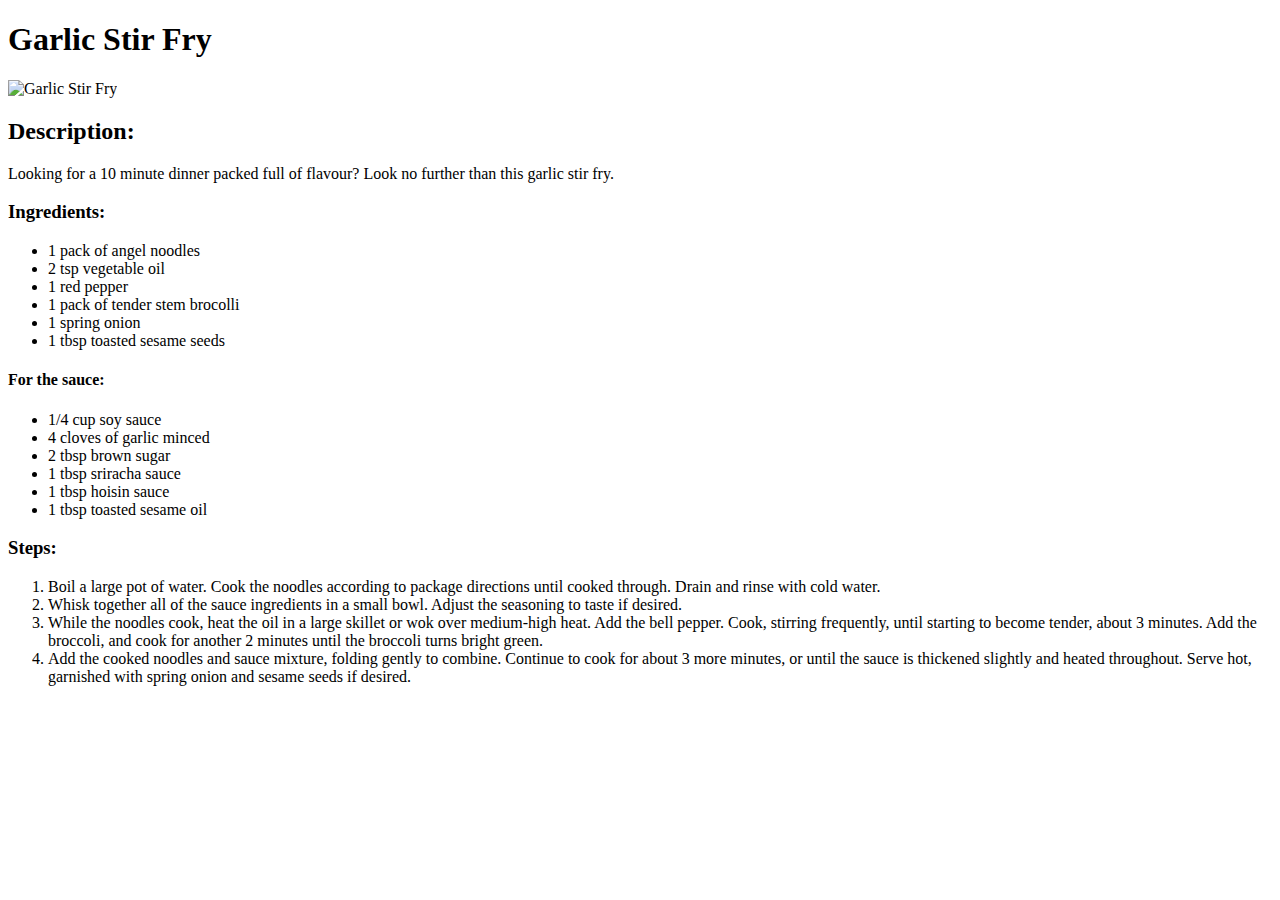
==== recipes/garlicStirFry.html @ 77b0ae6b "Added two more recipes and linked them to index page" ====
<!DOCTYPE html>
<html lang="en">
  <head>
    <meta charset="utf-8">
    <title>Garlic stir fry</title>
  </head>

  <body>
    <h1>
        Garlic Stir Fry
    </h1>
    <h1></h1>
        <img src="../images/garlicStirFry.jpg" width="500px" alt="Garlic Stir Fry">
    </h1>
    <h2>
        Description:
    </h2>
    <p>
        Looking for a 10 minute dinner packed full of flavour? Look no further than this garlic stir fry.
    </p>
    <h3>
        Ingredients:
    </h3>
    <ul>
        <li>1 pack of angel noodles</li>
        <li>2 tsp vegetable oil</li>
        <li>1 red pepper</li>
        <li>1 pack of tender stem brocolli</li>
        <li>1 spring onion</li>
        <li>1 tbsp toasted sesame seeds</li>
    </ul>
    <h4>
        For the sauce:
    </h4>
    <ul>
        <li>1/4 cup soy sauce</li>
        <li>4 cloves of garlic minced</li>
        <li>2 tbsp brown sugar</li>
        <li>1 tbsp sriracha sauce</li>
        <li>1 tbsp hoisin sauce</li>
        <li>1 tbsp toasted sesame oil</li>
    </ul>
    <h3>
        Steps:
    </h3>
    <ol>
        <li>
            Boil a large pot of water. Cook the noodles according to package directions until cooked through. Drain and rinse with cold water.
        </li>
        <li>
            Whisk together all of the sauce ingredients in a small bowl. Adjust the seasoning to taste if desired.
        </li>
        <li>
            While the noodles cook, heat the oil in a large skillet or wok over medium-high heat. Add the bell pepper. Cook, stirring frequently, until starting to become tender, about 3 minutes. Add the broccoli, and cook for another 2 minutes until the broccoli turns bright green.
        </li>
        <li>
            Add the cooked noodles and sauce mixture, folding gently to combine. Continue to cook for about 3 more minutes, or until the sauce is thickened slightly and heated throughout. Serve hot, garnished with spring onion and sesame seeds if desired.
        </li>
    </ol>

  </body>
</html>
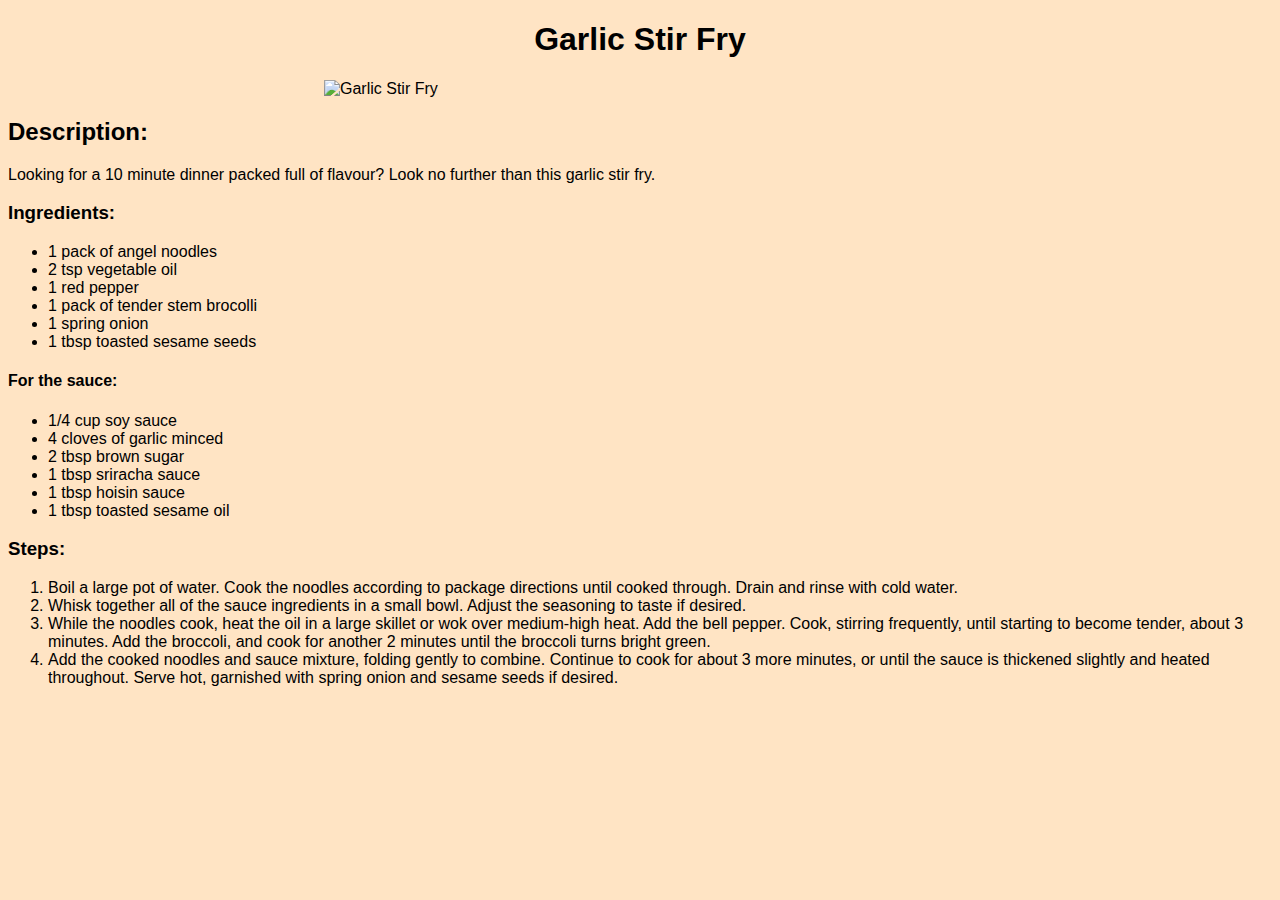
==== commit ca96961d: "Added a styles sheet and some basic CSS for each page" ====
--- a/recipes/garlicStirFry.html
+++ b/recipes/garlicStirFry.html
@@ -1,6 +1,7 @@
 <!DOCTYPE html>
 <html lang="en">
   <head>
+    <link rel="stylesheet" href="../styles.css">
     <meta charset="utf-8">
     <title>Garlic stir fry</title>
   </head>
--- a/styles.css
+++ b/styles.css
@@ -0,0 +1,17 @@
+* {
+    background-color: bisque;
+    font-family: Arial, Helvetica, sans-serif;
+}
+
+h1 {
+    text-align: center;
+}
+
+img {
+    height: auto;
+    width: 500px;
+    display: block;
+    margin-left: auto;
+    margin-right: auto;
+    width: 50%;
+}